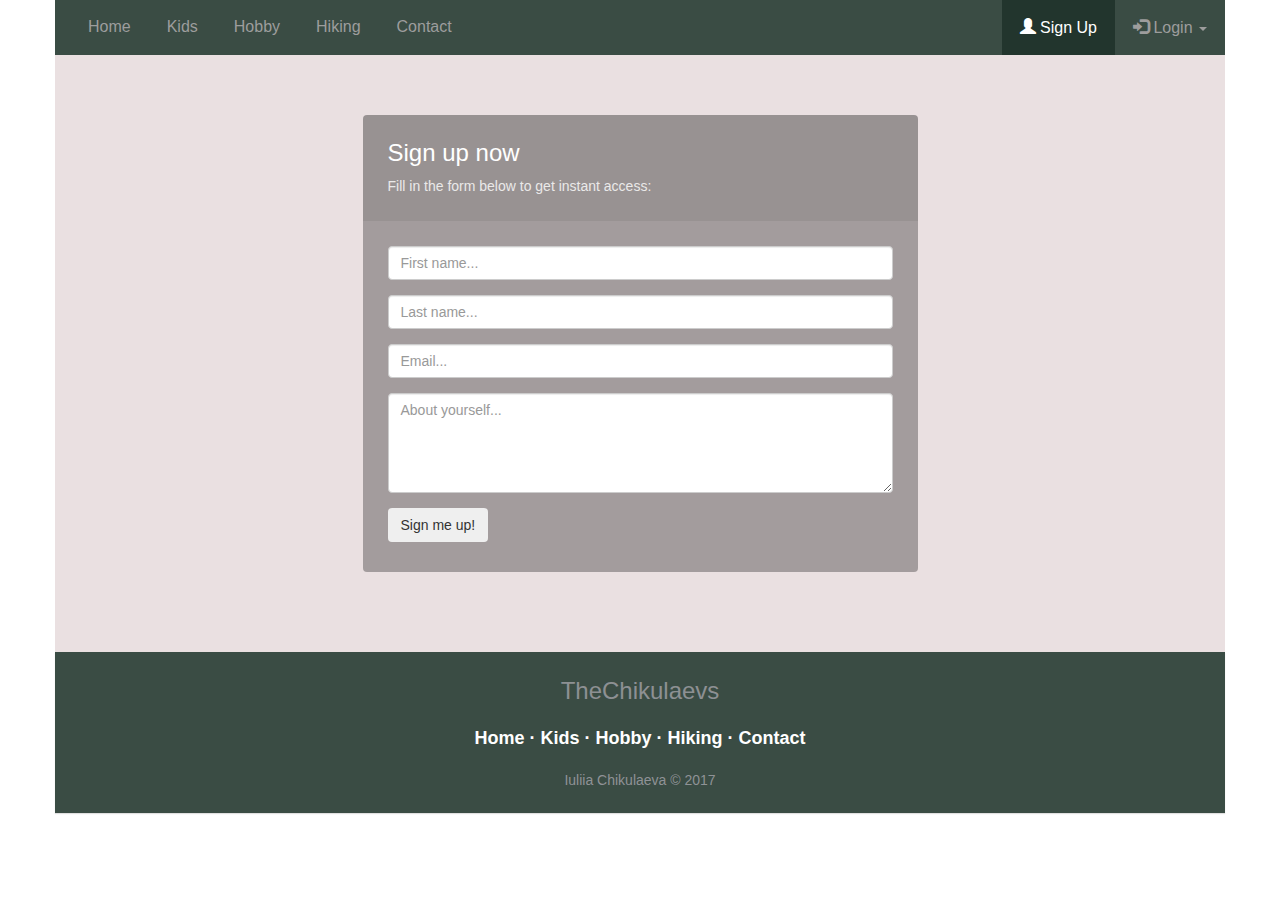
==== registration.htm @ 6df63d9f "Family Website" ====
﻿<!DOCTYPE html>
<html lang="en" xmlns="http://www.w3.org/1999/xhtml">
<head>
    <title>Sign Up</title>
    <meta charset="utf-8">
    <!--<meta http-equiv="Content-Type" content="text/html" charset="UTF-8">-->
    <meta name="viewport" content="width=device-width, initial-scale=1">
    <!--<link href="https://fonts.googleapis.com/css?family=Lato:100,300" rel="stylesheet">-->
    <link href="https://fonts.googleapis.com/css?family=Barrio" rel="stylesheet">
    <link rel="stylesheet" href="https://maxcdn.bootstrapcdn.com/bootstrap/3.3.7/css/bootstrap.min.css">
    <script src="https://ajax.googleapis.com/ajax/libs/jquery/3.1.1/jquery.min.js"></script>
    <script src="https://maxcdn.bootstrapcdn.com/bootstrap/3.3.7/js/bootstrap.min.js"></script>
    <script type="text/javascript" src="js/jquery-3.1.1.js"></script>
    <script type="text/javascript" src="js/bootstrap.min.js"></script>
    <link rel="stylesheet" href="css/bootstrap.min.css">
    <link rel="stylesheet" href="assets/css/style.css">
</head>
<body>
    <div class="container">

        <!--navigation-->

        <div class="row">

            <nav class="navbar navbar-inverse">
                <div class="container-fluid">
                    <!--<div class="navbar-header">
                        <a class="navbar-brand" href="index.htm">TheChikulaevs</a>
                    </div>-->
                    <ul class="nav navbar-nav">
                        <li><a href="index.htm">Home</a></li>
                        <li><a href="kids.htm">Kids</a></li>
                        <li><a href="hobby.htm">Hobby</a></li>
                        <li><a href="hiking.htm">Hiking</a></li>
                        <li><a href="contact.htm">Contact</a></li>
                    </ul>
                    <ul class="nav navbar-nav navbar-right">
                        <li class="active"><a href="#"><span class="glyphicon glyphicon-user"></span> Sign Up</a></li>
                        <li class="dropdown">
                            <a href="http://www.jquery2dotnet.com" class="dropdown-toggle" data-toggle="dropdown"><span class="glyphicon glyphicon-log-in"></span> Login <b class="caret"></b></a>
                            <ul class="dropdown-menu" style="padding: 15px; min-width: 250px; background-color: #3a4c44;">
                                <li>
                                    <div class="row">
                                        <div class="col-md-12">
                                            <form class="form" role="form" method="post" action="login" accept-charset="UTF-8" id="login-nav">
                                                <div class="form-group">
                                                    <label class="sr-only" for="exampleInputEmail2">Email address</label>
                                                    <input type="email" class="form-control" id="exampleInputEmail2" placeholder="Email address" required>
                                                </div>
                                                <div class="form-group">
                                                    <label class="sr-only" for="exampleInputPassword2">Password</label>
                                                    <input type="password" class="form-control" id="exampleInputPassword2" placeholder="Password" required>
                                                </div>
                                                <div class="checkbox">
                                                    <label>
                                                        <input type="checkbox"> Remember me
                                                    </label>
                                                </div>
                                                <div class="form-group">
                                                    <button type="submit" class="btn btn-success btn-block">Sign in</button>
                                                </div>
                                            </form>
                                        </div>
                                    </div>
                                </li>
                                <li class="divider"></li>
                                <li>
                                    <input class="btn btn-primary btn-block" type="button" id="sign-in-facebook" value="Sign In with Facebook">
                                    <input class="btn btn-primary btn-block" type="button" id="sign-in-google" value="Sign In with Google">
                                </li>
                            </ul>



                        </li>
                    </ul>
                </div>
            </nav>
        </div>

        <!--form-->

        <div class="row">
            <div class="col-sm-6 col-sm-offset-3 form-box">
                <div class="form-top">
                    <div class="form-top-left">
                        <h3>Sign up now</h3>
                        <p>Fill in the form below to get instant access:</p>
                    </div>
                    <div class="form-top-right">
                        <i class="fa fa-pencil"></i>
                    </div>
                </div>
                <div class="form-bottom">
                    <form role="form" action="" method="post" class="registration-form">
                        <div class="form-group">
                            <label class="sr-only" for="form-first-name">First name</label>
                            <input type="text" name="form-first-name" placeholder="First name..." class="form-first-name form-control" id="form-first-name">
                        </div>
                        <div class="form-group">
                            <label class="sr-only" for="form-last-name">Last name</label>
                            <input type="text" name="form-last-name" placeholder="Last name..." class="form-last-name form-control" id="form-last-name">
                        </div>
                        <div class="form-group">
                            <label class="sr-only" for="form-email">Email</label>
                            <input type="text" name="form-email" placeholder="Email..." class="form-email form-control" id="form-email">
                        </div>
                        <div class="form-group">
                            <label class="sr-only" for="form-about-yourself">About yourself</label>
                            <textarea name="form-about-yourself" placeholder="About yourself..."
                                      class="form-about-yourself form-control" id="form-about-yourself"></textarea>
                        </div>
                        <button type="submit" class="btn">Sign me up!</button>
                    </form>
                </div>
            </div>

        </div>

        <!--footer-->

        <div class="row">
            <footer class="footer-basic-centered">
                <p class="footer-company-motto">TheChikulaevs</p>
                <p class="footer-links">
                    <a href="index.htm">Home</a>
                    ·
                    <a href="kids.htm">Kids</a>
                    ·
                    <a href="hobby.htm">Hobby</a>
                    ·
                    <a href="hiking.htm">Hiking</a>
                    ·
                    <a href="contact.htm">Contact</a>

                </p>

                <p class="footer-company-name">Iuliia Chikulaeva &copy; 2017</p>
            </footer>
        </div>

    </div> <!--container-->
    <!-- Javascript Login-->
    <script src="assets/js/jquery-1.11.1.min.js"></script>
    <script src="assets/bootstrap/js/bootstrap.min.js"></script>
    <script src="assets/js/jquery.backstretch.min.js"></script>
    <script src="assets/js/retina-1.1.0.min.js"></script>
    <script src="assets/js/scripts.js"></script>
</body>
</html>
---- assets/css/style.css ----
body {
    /*/*font-family: 'Roboto', sans-serif;
    /*font-size: 16px;*/
    /*font-weight: 300;
    color: #888;
    line-height: 30px;*/
    /*text-align: center;*/
}

h1, h2 {
    color: #4c140b;
}

h3 {
    color: #75281c;
}

hr {
    border-width: 2px;
}

.container {
    background-color: #eae0e1;
}

.container-fluid {
    background-color: #3a4c44;
    border: none;
}

.navbar-inverse .navbar-nav > .active > a, .navbar-inverse .navbar-nav > .active > a:focus, .navbar-inverse .navbar-nav > .active > a:hover {
    background-color: #22352d;
}

.navbar-nav > li > a {
    padding: 18px;
}


.navbar-nav > li > a {
    font: normal 16px sans-serif;
}


.navbar-inverse {
    border: none;
}

.title-super {
    font-size: 48px;
    color: #4c140b;
    /*text-align:left;*/
    /*font-family: 'Barrio', cursive;*/
}

strong {
    font-weight: 500;
}

.dropdown-toggle:active, .open .dropdown-toggle {
    background-color: #22352d !important;
}

/*hiking*/




/*a, a:hover, a:focus {
	color: #19b9e7;
	text-decoration: none;
    -o-transition: all .3s; -moz-transition: all .3s; -webkit-transition: all .3s; -ms-transition: all .3s; transition: all .3s;
}

h1, h2 {
	margin-top: 10px;
	font-size: 38px;
    font-weight: 100;
    color: #555;
    line-height: 50px;
}

h3 {
	font-size: 22px;
    font-weight: 300;
    color: #555;
    line-height: 30px;
}

img { max-width: 100%; }

::-moz-selection { background: #19b9e7; color: #fff; text-shadow: none; }
::selection { background: #19b9e7; color: #fff; text-shadow: none; }


.btn-link-1 {
	display: inline-block;
	height: 50px;
	margin: 0 5px;
	padding: 16px 20px 0 20px;
	background: #19b9e7;
	font-size: 16px;
    font-weight: 300;
    line-height: 16px;
    color: #fff;
    -moz-border-radius: 4px; -webkit-border-radius: 4px; border-radius: 4px;
}
.btn-link-1:hover, .btn-link-1:focus, .btn-link-1:active { outline: 0; opacity: 0.6; color: #fff; }

.btn-link-2 {
	display: inline-block;
	height: 50px;
	margin: 0 5px;
	padding: 15px 20px 0 20px;
	background: rgba(0, 0, 0, 0.3);
	border: 1px solid #fff;
	font-size: 16px;
    font-weight: 300;
    line-height: 16px;
    color: #fff;
    -moz-border-radius: 4px; -webkit-border-radius: 4px; border-radius: 4px;
}
.btn-link-2:hover, .btn-link-2:focus, 
.btn-link-2:active, .btn-link-2:active:focus { outline: 0; opacity: 0.6; background: rgba(0, 0, 0, 0.3); color: #fff; }


/*/ ***** Top menu *****/
/*.navbar {
	padding-top: 10px;
	background: #333;
	background: rgba(51, 51, 51, 0.3);
	border: 0;
	-o-transition: all .3s; -moz-transition: all .3s; -webkit-transition: all .3s; -ms-transition: all .3s; transition: all .3s;
}
.navbar.navbar-no-bg { background: none; }

ul.navbar-nav {
	font-size: 16px;
	color: #fff;
}

.navbar-inverse ul.navbar-nav li { padding-top: 8px; padding-bottom: 8px; }

.navbar-inverse ul.navbar-nav li .li-text { opacity: 0.8; }

.navbar-inverse ul.navbar-nav li a { display: inline; padding: 0; color: #fff; }
.navbar-inverse ul.navbar-nav li a:hover { color: #fff; opacity: 1; border-bottom: 1px dotted #fff; }
.navbar-inverse ul.navbar-nav li a:focus { color: #fff; outline: 0; opacity: 1; border-bottom: 1px dotted #fff; }

.navbar-inverse ul.navbar-nav li .li-social a {
	margin: 0 5px;
	font-size: 28px;
	vertical-align: middle;
}
.navbar-inverse ul.navbar-nav li .li-social a:hover, 
.navbar-inverse ul.navbar-nav li .li-social a:focus { border: 0; color: #19b9e7; }

.navbar-brand {
	width: 113px;
	background: url(../img/logo.png) left center no-repeat;
	text-indent: -99999px;
}*/
/***** Top content *****/
.inner-bg {
    padding: 40px 0 170px 0;
}

.top-content .text {
    color: #fff;
}

    .top-content .text h1 {
        color: #fff;
    }

.top-content .description {
    margin: 20px 0 10px 0;
}

    .top-content .description p {
        opacity: 0.8;
    }

    .top-content .description a {
        color: #fff;
    }

        .top-content .description a:hover,
        .top-content .description a:focus {
            border-bottom: 1px dotted #fff;
        }

.top-content .top-big-link {
    margin-top: 35px;
}

.form-box {
    padding-top: 40px;
}

.form-top {
    overflow: hidden;
    padding: 0 25px 15px 25px;
    background: #444;
    background: rgba(0, 0, 0, 0.35);
    -moz-border-radius: 4px 4px 0 0;
    -webkit-border-radius: 4px 4px 0 0;
    border-radius: 4px 4px 0 0;
    text-align: left;
}

.form-top-left {
    float: left;
    width: 75%;
    padding-top: 25px;
}

    .form-top-left h3 {
        margin-top: 0;
        color: #fff;
    }

    .form-top-left p {
        opacity: 0.8;
        color: #fff;
    }

.form-top-right {
    float: left;
    width: 25%;
    padding-top: 5px;
    font-size: 66px;
    color: #fff;
    line-height: 100px;
    text-align: right;
    opacity: 0.3;
}

.form-bottom {
    padding: 25px 25px 30px 25px;
    background: #444;
    background: rgba(0, 0, 0, 0.3);
    -moz-border-radius: 0 0 4px 4px;
    -webkit-border-radius: 0 0 4px 4px;
    border-radius: 0 0 4px 4px;
    text-align: left;
}

    .form-bottom form textarea {
        height: 100px;
    }

    .form-bottom form .input-error {
        border-color: #19b9e7;
    }

    /*kids gallery*/

    .form-bottom p {
        opacity: 0.8;
        color: #fff;
    }

.hide-bullets {
    list-style: none;
    margin-left: -40px;
    margin-top: 20px;
}

.thumbnail {
    padding: 0;
}

.carousel-inner > .item > img, .carousel-inner > .item > a > img {
    width: 100%;
}

#carousel-bounding-box {
    padding-top: 40px;
}


/*hobby gallery*/

.hide-bullets {
    list-style: none;
    margin-left: -40px;
    margin-top: 20px;
}

#carousel-text {
    padding-top: 40px;
    padding-left: 30px;
}

.two {
    -webkit-column-count: 2; /* Chrome, Safari, Opera */
    -moz-column-count: 2; /* Firefox */
    column-count: 2;
    -webkit-column-gap: 40px; /* Chrome, Safari, Opera */
    -moz-column-gap: 40px; /* Firefox */
    column-gap: 40px;
    /*-webkit-column-rule: 2px solid #b6a6a7;*/ /*Chrome, Safari, Opera*/
    /*-moz-column-rule: 2px solid #b6a6a7;*/ /*Firefox*/
    /*column-rule: 2px solid #b6a6a7;*/
}

/*footer*/

.footer-basic-centered {
    background-color: #292c2f;
    background-color: #3a4c44;
    box-shadow: 0 1px 1px 0 rgba(0, 0, 0, 0.12);
    box-sizing: border-box;
    width: 100%;
    text-align: center;
    font: normal 18px sans-serif;
    /*border-radius: 4px;*/
    padding: 25px;
    margin-top: 80px;
}

    .footer-basic-centered .footer-company-motto {
        color: #8d9093;
        font-size: 24px;
        margin: 0;
    }

    .footer-basic-centered .footer-company-name {
        color: #8f9296;
        font-size: 14px;
        margin: 0;
    }

    .footer-basic-centered .footer-links {
        list-style: none;
        font-weight: bold;
        color: #ffffff;
        padding: 23px 0 23px;
        margin: 0;
    }

        .footer-basic-centered .footer-links a {
            display: inline-block;
            text-decoration: none;
            color: inherit;
        }

/* If you don't want the footer to be responsive, remove these media queries 

@media (max-width: 600px) {

	.footer-basic-centered{
		padding: 35px;
	}

	.footer-basic-centered .footer-company-motto{
		font-size: 18px;
	}

	.footer-basic-centered .footer-company-name{
		font-size: 12px;
	}

	.footer-basic-centered .footer-links{
		font-size: 14px;
		padding: 25px 0 20px;
	}

	.footer-basic-centered .footer-links a{
		line-height: 1.8;
	}
}




/***** Media queries ****

@media (min-width: 992px) and (max-width: 1199px) {}

@media (min-width: 768px) and (max-width: 991px) {}

@media (max-width: 767px) {
	
	.navbar { padding-top: 0; }
	.navbar.navbar-no-bg { background: #333; background: rgba(51, 51, 51, 0.9); }
	.navbar-brand { height: 60px; margin-left: 15px; }
	.navbar-collapse { border: 0; }
	.navbar-toggle { margin-top: 12px; }
	
	.inner-bg { padding: 40px 0 110px 0; }
	.top-content .top-big-link { margin-top: 25px; }
	.top-content .top-big-link a.btn { margin-top: 10px; }

}

@media (max-width: 415px) {
	
	h1, h2 { font-size: 32px; }

}


/* Retina-ize images/icons */

/*@media
only screen and (-webkit-min-device-pixel-ratio: 2),
only screen and (   min--moz-device-pixel-ratio: 2),
only screen and (     -o-min-device-pixel-ratio: 2/1),
only screen and (        min-device-pixel-ratio: 2),
only screen and (                min-resolution: 192dpi),
only screen and (                min-resolution: 2dppx) {*/

/* logo */
/*.navbar-brand {
    	background-image: url(../img/logo@2x.png) !important; background-repeat: no-repeat !important; background-size: 113px 32px !important;
    }*/

}
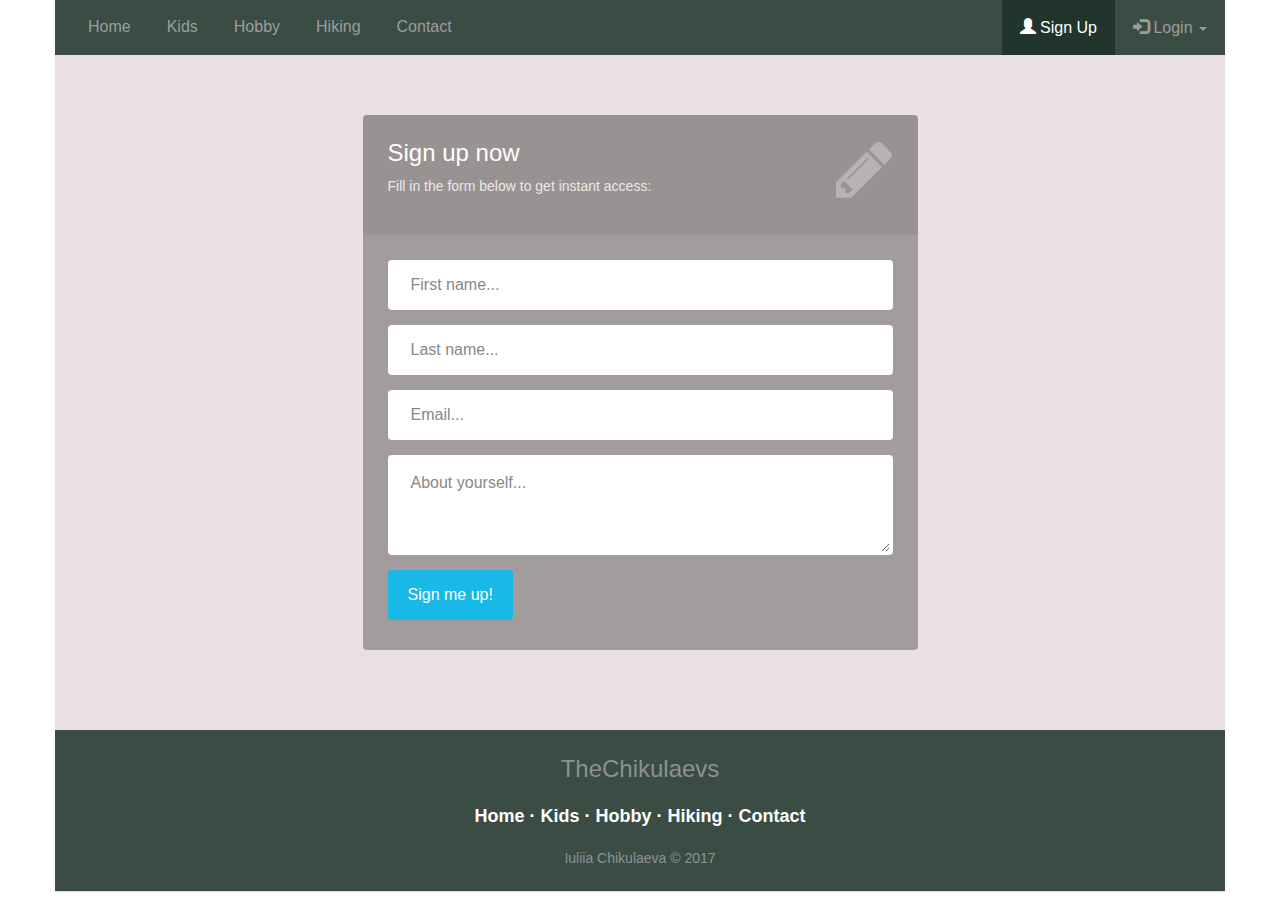
==== commit 606d8ea3: "Fix icons on forms" ====
--- a/registration.htm
+++ b/registration.htm
@@ -14,6 +14,8 @@
     <script type="text/javascript" src="js/bootstrap.min.js"></script>
     <link rel="stylesheet" href="css/bootstrap.min.css">
     <link rel="stylesheet" href="assets/css/style.css">
+    <link rel="stylesheet" href="assets/css/form-elements.css">
+    <link rel="stylesheet" href="assets/font-awesome/css/font-awesome.min.css">
 </head>
 <body>
     <div class="container">
--- a/assets/css/form-elements.css
+++ b/assets/css/form-elements.css
@@ -0,0 +1,67 @@
+
+input[type="text"], 
+textarea, 
+textarea.form-control {
+	height: 50px;
+    margin: 0;
+    padding: 0 20px;
+    vertical-align: middle;
+    background: #fff;
+    border: 3px solid #fff;
+    font-family: 'Roboto', sans-serif;
+    font-size: 16px;
+    font-weight: 300;
+    line-height: 50px;
+    color: #888;
+    -moz-border-radius: 4px; -webkit-border-radius: 4px; border-radius: 4px;
+    -moz-box-shadow: none; -webkit-box-shadow: none; box-shadow: none;
+    -o-transition: all .3s; -moz-transition: all .3s; -webkit-transition: all .3s; -ms-transition: all .3s; transition: all .3s;
+}
+
+textarea, 
+textarea.form-control {
+	padding-top: 10px;
+	padding-bottom: 10px;
+	line-height: 30px;
+}
+
+input[type="text"]:focus, 
+textarea:focus, 
+textarea.form-control:focus {
+	outline: 0;
+	background: #fff;
+    border: 3px solid #fff;
+    -moz-box-shadow: none; -webkit-box-shadow: none; box-shadow: none;
+}
+
+input[type="text"]:-moz-placeholder, textarea:-moz-placeholder, textarea.form-control:-moz-placeholder { color: #888; }
+input[type="text"]:-ms-input-placeholder, textarea:-ms-input-placeholder, textarea.form-control:-ms-input-placeholder { color: #888; }
+input[type="text"]::-webkit-input-placeholder, textarea::-webkit-input-placeholder, textarea.form-control::-webkit-input-placeholder { color: #888; }
+
+
+
+button.btn {
+	height: 50px;
+    margin: 0;
+    padding: 0 20px;
+    vertical-align: middle;
+    background: #19b9e7;
+    border: 0;
+    font-family: 'Roboto', sans-serif;
+    font-size: 16px;
+    font-weight: 300;
+    line-height: 50px;
+    color: #fff;
+    -moz-border-radius: 4px; -webkit-border-radius: 4px; border-radius: 4px;
+    text-shadow: none;
+    -moz-box-shadow: none; -webkit-box-shadow: none; box-shadow: none;
+    -o-transition: all .3s; -moz-transition: all .3s; -webkit-transition: all .3s; -ms-transition: all .3s; transition: all .3s;
+}
+
+button.btn:hover { opacity: 0.6; color: #fff; }
+
+button.btn:active { outline: 0; opacity: 0.6; color: #fff; -moz-box-shadow: none; -webkit-box-shadow: none; box-shadow: none; }
+
+button.btn:focus { outline: 0; opacity: 0.6; background: #19b9e7; color: #fff; }
+
+button.btn:active:focus, button.btn.active:focus { outline: 0; opacity: 0.6; background: #19b9e7; color: #fff; }
